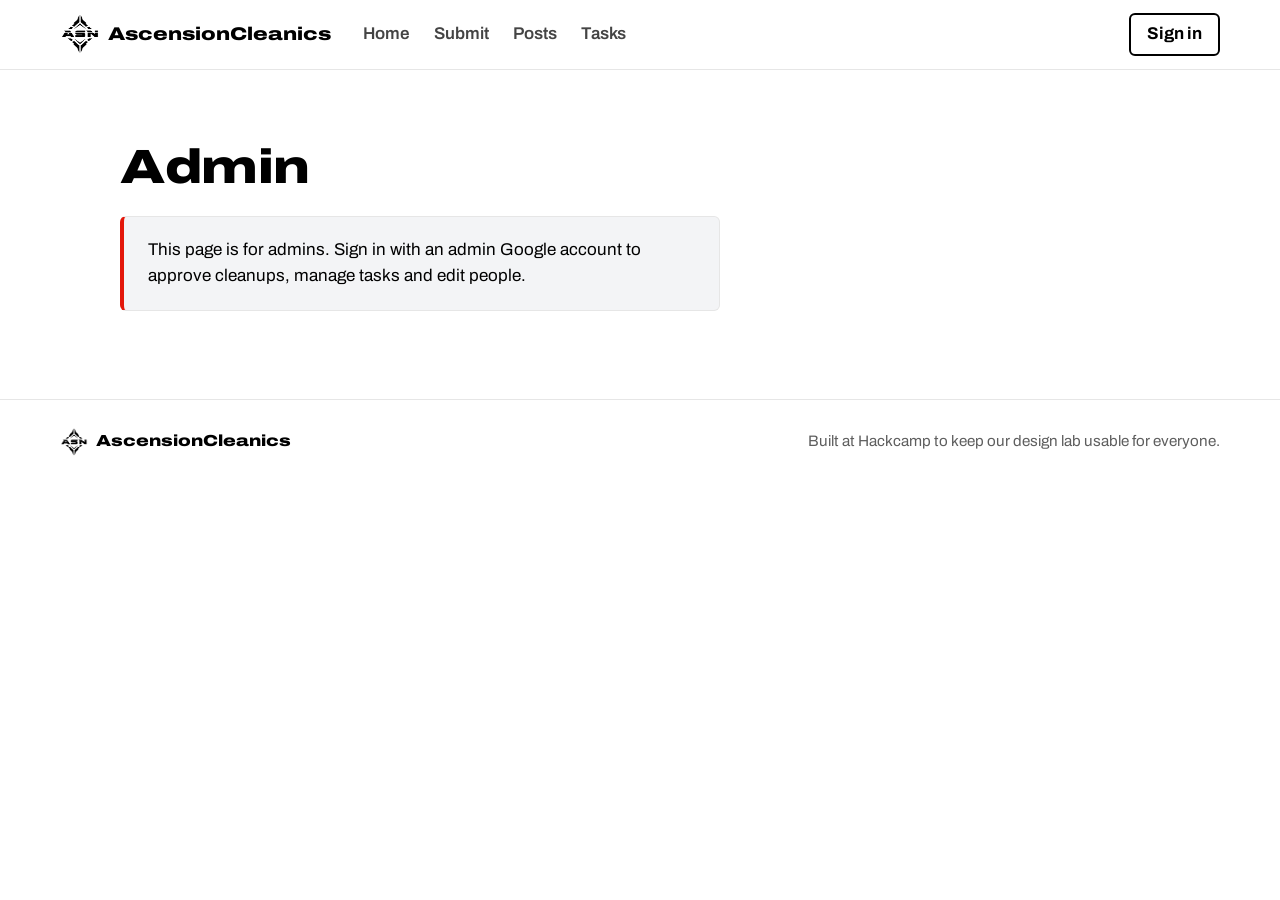
==== Front-end/admin.html @ b1ec7053 "Admin page added" ====
<!doctype html>
<html lang="en">
  <head>
    <meta charset="utf-8" />
    <meta name="viewport" content="width=device-width, initial-scale=1" />
    <title>Admin · AscensionCleanics</title>
    <meta
      name="description"
      content="Approve cleanups, delete tasks, and edit people's names and points."
    />
    <link rel="preconnect" href="https://fonts.googleapis.com" />
    <link rel="preconnect" href="https://fonts.gstatic.com" crossorigin />
    <link
      href="https://fonts.googleapis.com/css2?family=Archivo:wdth,wght@62..125,400..900&display=swap"
      rel="stylesheet"
    />
    <link rel="stylesheet" href="style.css" />
  </head>
  <!-- auth.js sets data-auth="in" and data-role="admin" (when /api/auth/user returns role: "admin").
       Non-admins only see the "admins only" message. To preview the page without the back end,
       change data-role="member" to data-role="admin" below (don't commit that). -->
  <body data-auth="out" data-role="member">
    <a class="skip-link" href="#main">Skip to content</a>

    <header class="site-header">
      <nav class="nav container" aria-label="Main">
        <a class="brand" href="homepage.html">
          <img
            class="brand-logo"
            src="assets/asnBlackLogo.png"
            alt=""
            width="40"
            height="40"
          />
          AscensionCleanics
        </a>
        <ul class="nav-links">
          <li><a href="homepage.html">Home</a></li>
          <li><a href="submit.html">Submit</a></li>
          <li><a href="posts.html">Posts</a></li>
          <li><a href="tasks.html">Tasks</a></li>
          <li id="admin-link" hidden><a href="admin.html" aria-current="page">Admin</a></li>
        </ul>
        <div class="nav-auth">
          <span id="user-name" class="user-name" hidden></span>
          <a id="auth-btn" class="btn btn-ghost" href="api/auth/login">Sign in</a>
        </div>
      </nav>
    </header>

    <main id="main" class="container admin-page">
      <h1 class="page-title">Admin</h1>

      <p class="admin-denied">
        This page is for admins. Sign in with an admin Google account to approve
        cleanups, manage tasks and edit people.
      </p>

      <div class="admin-only">
        <p class="lead">Approve cleanups, delete tasks, and fix people's names and points.</p>

        <!-- Jump links. Back end: put the real counts in .admin-count. -->
        <nav class="admin-tabs" aria-label="Admin sections">
          <a href="#approvals">Cleanups to approve <span class="admin-count">2</span></a>
          <a href="#manage-tasks">Tasks <span class="admin-count">4</span></a>
          <a href="#people">People <span class="admin-count">5</span></a>
        </nav>

        <!-- ============ 1. Approve cleanups ============ -->
        <section id="approvals" class="admin-section" aria-labelledby="approvals-title">
          <div class="section-head">
            <h2 id="approvals-title">Cleanups to approve</h2>
          </div>
          <!-- Sample data. Back end repeats one <article class="approval"> per submission with status "pending", oldest first.
               Approve: POST /api/admin/submissions/{id}/approve, field points (whole number 0-100, default 10).
                        Sets status to "approved" and adds the points to that person's total.
               Reject:  POST /api/admin/submissions/{id}/reject. Sets status to "rejected" (no points).
               Note: submissions don't have a status yet. They need a status column (pending / approved / rejected),
               new ones should start as pending, and the leaderboard and Posts page should only count approved ones.
               When there are none, show the .admin-empty paragraph instead. -->
          <div id="approval-list" class="approval-list">
            <article class="approval">
              <div class="ba-pair">
                <figure>
                  <div class="ba-placeholder" role="img" aria-label="Before cleaning by Dev (no photo yet)">No photo</div>
                  <figcaption>Before</figcaption>
                </figure>
                <figure>
                  <div class="ba-placeholder" role="img" aria-label="After cleaning by Dev (no photo yet)">No photo</div>
                  <figcaption>After</figcaption>
                </figure>
              </div>
              <div class="approval-body">
                <p class="sub-meta">
                  <strong>Dev</strong><time datetime="2026-11-07">Nov 7, 2026</time>
                </p>
                <p class="post-desc">Cleared the soldering bench, binned the offcuts and coiled the spare wire.</p>
                <div class="approval-actions">
                  <form class="approval-approve" action="/api/admin/submissions/12/approve" method="post">
                    <label class="approval-points">
                      <span>Points</span>
                      <input name="points" type="number" min="0" max="100" step="1" value="10" required />
                    </label>
                    <button class="btn btn-primary" type="submit">Approve</button>
                  </form>
                  <form action="/api/admin/submissions/12/reject" method="post">
                    <button class="btn btn-ghost" type="submit">Reject</button>
                  </form>
                </div>
              </div>
            </article>

            <article class="approval">
              <div class="ba-pair">
                <figure>
                  <div class="ba-placeholder" role="img" aria-label="Before cleaning by Chloe (no photo yet)">No photo</div>
                  <figcaption>Before</figcaption>
                </figure>
                <figure>
                  <div class="ba-placeholder" role="img" aria-label="After cleaning by Chloe (no photo yet)">No photo</div>
                  <figcaption>After</figcaption>
                </figure>
              </div>
              <div class="approval-body">
                <p class="sub-meta">
                  <strong>Chloe</strong><time datetime="2026-11-06">Nov 6, 2026</time>
                </p>
                <p class="post-desc">Wiped down the 3D printer beds and sorted the filament by colour.</p>
                <div class="approval-actions">
                  <form class="approval-approve" action="/api/admin/submissions/11/approve" method="post">
                    <label class="approval-points">
                      <span>Points</span>
                      <input name="points" type="number" min="0" max="100" step="1" value="10" required />
                    </label>
                    <button class="btn btn-primary" type="submit">Approve</button>
                  </form>
                  <form action="/api/admin/submissions/11/reject" method="post">
                    <button class="btn btn-ghost" type="submit">Reject</button>
                  </form>
                </div>
              </div>
            </article>
          </div>
          <p class="admin-empty" hidden>No cleanups waiting. New submissions will show up here.</p>
        </section>

        <!-- ============ 2. Tasks: delete (new tasks are assigned on tasks.html) ============ -->
        <section id="manage-tasks" class="admin-section" aria-labelledby="tasks-title">
          <div class="section-head">
            <h2 id="tasks-title">Tasks</h2>
          </div>

          <!-- Sample data. Back end repeats one <tr> per task, soonest due first, done tasks last.
               Delete: POST /api/tasks/{id}/delete. Removes the task for good.
               (If it was already approved, the points it gave stay on that person's total.)
               The status pill uses the same classes as tasks.html: (none) = To do, is-pending, is-done. -->
          <div class="admin-table-wrap">
            <table id="admin-tasks" class="admin-table">
              <thead>
                <tr>
                  <th scope="col">Place</th>
                  <th scope="col">Assigned to</th>
                  <th scope="col">Due</th>
                  <th scope="col" class="num">Points</th>
                  <th scope="col">Status</th>
                  <th scope="col"><span class="visually-hidden">Delete</span></th>
                </tr>
              </thead>
              <tbody>
                <tr>
                  <th scope="row" data-label="Place">Print station</th>
                  <td data-label="Assigned to">Chloe</td>
                  <td data-label="Due"><time class="is-due-soon" datetime="2026-11-08">Nov 8</time></td>
                  <td data-label="Points" class="num">15</td>
                  <td data-label="Status"><span class="task-status">To do</span></td>
                  <td class="row-action">
                    <form action="/api/tasks/1/delete" method="post" onsubmit="return confirm('Delete the Print station task? This can\'t be undone.')">
                      <button class="btn btn-danger" type="submit">Delete<span class="visually-hidden"> Print station task</span></button>
                    </form>
                  </td>
                </tr>
                <tr>
                  <th scope="row" data-label="Place">Laser cutter</th>
                  <td data-label="Assigned to">Dev</td>
                  <td data-label="Due"><time datetime="2026-11-10">Nov 10</time></td>
                  <td data-label="Points" class="num">20</td>
                  <td data-label="Status"><span class="task-status is-pending">Waiting for approval</span></td>
                  <td class="row-action">
                    <form action="/api/tasks/2/delete" method="post" onsubmit="return confirm('Delete the Laser cutter task? This can\'t be undone.')">
                      <button class="btn btn-danger" type="submit">Delete<span class="visually-hidden"> Laser cutter task</span></button>
                    </form>
                  </td>
                </tr>
                <tr>
                  <th scope="row" data-label="Place">Material shelf</th>
                  <td data-label="Assigned to">Ellis</td>
                  <td data-label="Due"><time datetime="2026-11-12">Nov 12</time></td>
                  <td data-label="Points" class="num">25</td>
                  <td data-label="Status"><span class="task-status">To do</span></td>
                  <td class="row-action">
                    <form action="/api/tasks/3/delete" method="post" onsubmit="return confirm('Delete the Material shelf task? This can\'t be undone.')">
                      <button class="btn btn-danger" type="submit">Delete<span class="visually-hidden"> Material shelf task</span></button>
                    </form>
                  </td>
                </tr>
                <tr class="is-done">
                  <th scope="row" data-label="Place">Kitchen sink</th>
                  <td data-label="Assigned to">Ben</td>
                  <td data-label="Due"><time datetime="2026-11-14">Nov 14</time></td>
                  <td data-label="Points" class="num">10</td>
                  <td data-label="Status"><span class="task-status is-done">Done</span></td>
                  <td class="row-action">
                    <form action="/api/tasks/4/delete" method="post" onsubmit="return confirm('Delete the Kitchen sink task? This can\'t be undone.')">
                      <button class="btn btn-danger" type="submit">Delete<span class="visually-hidden"> Kitchen sink task</span></button>
                    </form>
                  </td>
                </tr>
              </tbody>
            </table>
          </div>
        </section>

        <!-- ============ 3. People: edit name and points ============ -->
        <section id="people" class="admin-section" aria-labelledby="people-title">
          <div class="section-head">
            <h2 id="people-title">People</h2>
          </div>
          <!-- Sample data. Back end repeats one <tr> per person, highest points first.
               Each row's inputs belong to the <form id="person-{id}"> in its last cell (via the form="" attribute).
               Save: POST /api/admin/users/{id}, fields name (text) and points (whole number, 0 or more).
               Points here is the person's total, so saving sets it directly (it doesn't add to it).
               Note: there's no users table yet. People only exist as names on submissions, so this needs
               a users table keyed by Google "sub" (id, name, email, points). -->
          <div class="admin-table-wrap">
            <table id="admin-people" class="admin-table people-table">
              <thead>
                <tr>
                  <th scope="col">Name</th>
                  <th scope="col">Email</th>
                  <th scope="col" class="num">Points</th>
                  <th scope="col"><span class="visually-hidden">Save</span></th>
                </tr>
              </thead>
              <tbody>
                <tr>
                  <td data-label="Name">
                    <label class="visually-hidden" for="person-1-name">Name</label>
                    <input id="person-1-name" form="person-1" name="name" type="text" value="Ava" maxlength="60" required />
                  </td>
                  <td data-label="Email" class="person-email">ava@example.com</td>
                  <td data-label="Points" class="num">
                    <label class="visually-hidden" for="person-1-points">Points for Ava</label>
                    <input id="person-1-points" form="person-1" name="points" type="number" min="0" step="1" value="120" required />
                  </td>
                  <td class="row-action">
                    <form id="person-1" action="/api/admin/users/1" method="post">
                      <button class="btn btn-ghost" type="submit">Save<span class="visually-hidden"> Ava</span></button>
                    </form>
                  </td>
                </tr>
                <tr>
                  <td data-label="Name">
                    <label class="visually-hidden" for="person-2-name">Name</label>
                    <input id="person-2-name" form="person-2" name="name" type="text" value="Ben" maxlength="60" required />
                  </td>
                  <td data-label="Email" class="person-email">ben@example.com</td>
                  <td data-label="Points" class="num">
                    <label class="visually-hidden" for="person-2-points">Points for Ben</label>
                    <input id="person-2-points" form="person-2" name="points" type="number" min="0" step="1" value="95" required />
                  </td>
                  <td class="row-action">
                    <form id="person-2" action="/api/admin/users/2" method="post">
                      <button class="btn btn-ghost" type="submit">Save<span class="visually-hidden"> Ben</span></button>
                    </form>
                  </td>
                </tr>
                <tr>
                  <td data-label="Name">
                    <label class="visually-hidden" for="person-3-name">Name</label>
                    <input id="person-3-name" form="person-3" name="name" type="text" value="Chloe" maxlength="60" required />
                  </td>
                  <td data-label="Email" class="person-email">chloe@example.com</td>
                  <td data-label="Points" class="num">
                    <label class="visually-hidden" for="person-3-points">Points for Chloe</label>
                    <input id="person-3-points" form="person-3" name="points" type="number" min="0" step="1" value="80" required />
                  </td>
                  <td class="row-action">
                    <form id="person-3" action="/api/admin/users/3" method="post">
                      <button class="btn btn-ghost" type="submit">Save<span class="visually-hidden"> Chloe</span></button>
                    </form>
                  </td>
                </tr>
                <tr>
                  <td data-label="Name">
                    <label class="visually-hidden" for="person-4-name">Name</label>
                    <input id="person-4-name" form="person-4" name="name" type="text" value="Dev" maxlength="60" required />
                  </td>
                  <td data-label="Email" class="person-email">dev@example.com</td>
                  <td data-label="Points" class="num">
                    <label class="visually-hidden" for="person-4-points">Points for Dev</label>
                    <input id="person-4-points" form="person-4" name="points" type="number" min="0" step="1" value="55" required />
                  </td>
                  <td class="row-action">
                    <form id="person-4" action="/api/admin/users/4" method="post">
                      <button class="btn btn-ghost" type="submit">Save<span class="visually-hidden"> Dev</span></button>
                    </form>
                  </td>
                </tr>
                <tr>
                  <td data-label="Name">
                    <label class="visually-hidden" for="person-5-name">Name</label>
                    <input id="person-5-name" form="person-5" name="name" type="text" value="Ellis" maxlength="60" required />
                  </td>
                  <td data-label="Email" class="person-email">ellis@example.com</td>
                  <td data-label="Points" class="num">
                    <label class="visually-hidden" for="person-5-points">Points for Ellis</label>
                    <input id="person-5-points" form="person-5" name="points" type="number" min="0" step="1" value="40" required />
                  </td>
                  <td class="row-action">
                    <form id="person-5" action="/api/admin/users/5" method="post">
                      <button class="btn btn-ghost" type="submit">Save<span class="visually-hidden"> Ellis</span></button>
                    </form>
                  </td>
                </tr>
              </tbody>
            </table>
          </div>
        </section>
      </div>
    </main>

    <footer class="site-footer">
      <div class="container footer-inner">
        <span class="brand brand-small">
          <img
            class="brand-logo brand-logo-small"
            src="assets/asnBlackLogo.png"
            alt=""
            width="28"
            height="28"
          />
          AscensionCleanics
        </span>
        <p>Built at Hackcamp to keep our design lab usable for everyone.</p>
      </div>
    </footer>

    <script src="auth.js"></script>

    <!-- Back end: add your scripts here. Hooks used by this page:
       #approval-list, #admin-tasks, #admin-people, #auth-btn, #admin-link.
       Every route below must check on the server that the signed-in user is an admin
       (email in ADMIN_EMAILS). Hiding this page is not enough.
       Endpoints this page needs:
         POST /api/admin/submissions/{id}/approve   points
         POST /api/admin/submissions/{id}/reject
         POST /api/tasks/{id}/delete
         POST /api/admin/users/{id}                 name, points
       GET /api/auth/user already returns role: "admin" | "member". -->
  </body>
</html>
---- Front-end/style.css ----
/* ---------- Tokens (shared by every page) ---------- */
:root {
  --white: #ffffff;
  --black: #000000;
  --red: #e3170a;
  --red-deep: #a80f05;   /* top of the leader's bar */
  --grey: #5e5e5e;
  --line: #e6e6e6;
  --surface: #f3f4f6;    /* photo placeholders */
  --ease-out: cubic-bezier(.2, .8, .2, 1);

  --font: "Archivo", system-ui, -apple-system, "Segoe UI", sans-serif;
  --wide: 125;      /* font-stretch % for display type */
  --radius: 6px;
  --gutter: 1rem;
}

*, *::before, *::after { box-sizing: border-box; }

body {
  margin: 0;
  font-family: var(--font);
  font-size: 1.0625rem;
  line-height: 1.55;
  color: var(--black);
  background: var(--white);
}

img { max-width: 100%; display: block; }
a { color: var(--black); text-underline-offset: 3px; }
a:hover { color: var(--red); }

h1, h2, h3 {
  margin: 0 0 0.5em;
  font-stretch: 125%;
  font-weight: 850;
  line-height: 1.05;
  letter-spacing: -0.01em;
}
h1 { font-size: clamp(2.4rem, 7vw, 4.75rem); }
h2 { font-size: clamp(1.6rem, 3.5vw, 2.25rem); }
h3 { font-size: 1.15rem; font-weight: 750; line-height: 1.2; }
p { margin: 0 0 1rem; max-width: 62ch; }
.muted { color: var(--grey); }

:focus-visible { outline: 3px solid var(--red); outline-offset: 3px; }

.container { width: min(1160px, 100% - 2 * var(--gutter)); margin-inline: auto; }
.section { padding-block: clamp(3rem, 8vw, 5.5rem); }
.section + .section { padding-top: 0; } /* stacked sections share one gap, not two */
/* Home leaderboard: no rule above it, less space on top, and the bars sit
   right on the "Recent cleanups" divider below (that line is their baseline) */
.leaderboard-section { padding-top: clamp(1.5rem, 4vw, 2.5rem); padding-bottom: 0; }
.leaderboard-section .section-head { border-top: 0; padding-top: 0; margin-bottom: clamp(1.5rem, 4vw, 2.5rem); }
.leaderboard-section h2 {
  font-size: clamp(2.25rem, 6vw, 4.25rem);
  letter-spacing: -0.025em; line-height: 0.98; text-wrap: balance;
}
[hidden] { display: none !important; }

.skip-link {
  position: absolute; left: -999px; top: 0; z-index: 100;
  background: var(--black); color: var(--white); padding: 0.5rem 1rem;
}
.skip-link:focus { left: 0; }

/* ---------- Buttons ---------- */
.btn {
  display: inline-flex; align-items: center; justify-content: center;
  min-height: 48px;
  padding: 0.7rem 1.35rem;
  border: 2px solid var(--black);
  border-radius: var(--radius);
  font: inherit;
  font-weight: 700;
  text-decoration: none;
  cursor: pointer;
  transition: background-color 160ms ease, border-color 160ms ease, color 160ms ease, transform 160ms ease;
}
.btn:active { transform: translateY(1px); }
.btn-primary { background: var(--black); color: var(--white); }
.btn-primary:hover { background: var(--red); border-color: var(--red); color: var(--white); }
.btn-ghost { background: var(--white); color: var(--black); }
.btn-ghost:hover { border-color: var(--red); color: var(--red); }
.btn-invert { background: var(--white); color: var(--black); border-color: var(--white); }
.btn-invert:hover { background: var(--red); border-color: var(--red); color: var(--white); }

/* ---------- Header / nav ---------- */
.site-header {
  position: sticky; top: 0; z-index: 50;
  background: rgb(255 255 255 / 0.86);
  -webkit-backdrop-filter: saturate(180%) blur(12px);
  backdrop-filter: saturate(180%) blur(12px);
  border-bottom: 1px solid var(--line);
}
.nav {
  display: flex; flex-wrap: wrap; align-items: center;
  gap: 0.5rem 2rem; padding-block: 0.8rem;
}
.brand {
  display: inline-flex; align-items: center; gap: 0.5rem;
  font-stretch: 125%; font-weight: 850; font-size: 1.15rem;
  text-decoration: none; color: var(--black);
}
.brand-mark { width: 1.35em; height: 1.35em; fill: var(--red); flex: none; }
.nav-links {
  display: flex; flex-wrap: wrap; gap: 1.5rem;
  list-style: none; margin: 0; padding: 0; flex: 1;
}
.nav-links a {
  position: relative; display: inline-block; padding-block: 0.35rem;
  text-decoration: none; font-weight: 600; color: #444;
  transition: color 160ms ease;
}
.nav-links a:hover, .nav-links a[aria-current="page"] { color: var(--black); }
/* Red underline: always on the current page, slides in on hover elsewhere */
.nav-links a::after {
  content: ""; position: absolute; left: 0; right: 0; bottom: -2px; height: 3px;
  border-radius: 2px; background: var(--red);
  transform: scaleX(0); transform-origin: left;
  transition: transform 220ms var(--ease-out);
}
.nav-links a:hover::after, .nav-links a[aria-current="page"]::after { transform: scaleX(1); }
.nav-auth { display: flex; align-items: center; gap: 0.75rem; }
.nav-auth .btn { min-height: 40px; padding: 0.4rem 1rem; }
/* After Google sign-in: a label, not a link */
.btn.is-signed-in, .btn.is-signed-in:hover { cursor: default; border-color: var(--black); color: var(--black); }
.btn.is-signed-in::before {
  content: ""; flex: none; width: 0.5rem; height: 0.5rem; margin-right: 0.5rem;
  border-radius: 50%; background: var(--red);
}
.btn.is-signed-in .auth-name {
  margin-left: 0.5rem; padding-left: 0.5rem; border-left: 1px solid var(--line);
  font-weight: 750; max-width: 14ch;
  overflow: hidden; text-overflow: ellipsis; white-space: nowrap;
}
/* Phones: just the red dot and the name, so it fits beside the logo */
@media (max-width: 699px) {
  .btn.is-signed-in .auth-label { display: none; }
  .btn.is-signed-in .auth-name { margin-left: 0; padding-left: 0; border-left: 0; max-width: none; min-width: 0; }
  /* Let the button take whatever room is left beside the logo; long names get "…" */
  .nav-auth { flex: 1 1 0; min-width: 0; justify-content: flex-end; }
  .nav-auth .btn.is-signed-in { min-width: 0; max-width: 100%; padding-inline: 0.6rem; }
}
.user-name { font-weight: 700; }

/* Small screens: logo + sign-in on row one, links on row two */
@media (max-width: 699px) {
  .nav { justify-content: space-between; gap: 0.25rem 1rem; padding-block: 0.6rem 0; }
  .brand { font-size: 1rem; white-space: nowrap; }
  .brand-logo { width: 32px; height: 32px; }
  .nav-auth .btn { min-height: 36px; padding: 0.3rem 0.8rem; }
  .nav-links { order: 3; flex-basis: 100%; gap: 1.25rem; }
  .nav-links a { padding-block: 0.5rem; }
  .user-name { display: none; }
}

/* ---------- Intro ---------- */
.intro { padding-block: clamp(3rem, 9vw, 6rem) clamp(1rem, 3vw, 2rem); }
.intro h1 { max-width: 16ch; }
.lead { font-size: 1.2rem; color: var(--grey); max-width: 58ch; margin-bottom: 0; }

/* Staircase leaderboard: the signature element */
.stairs {
  list-style: none; margin: 0; padding: 0;
  display: flex; flex-direction: row-reverse; /* rank 1 sits highest, on the right */
  align-items: flex-end; gap: clamp(0.75rem, 4vw, 3.5rem);
  height: clamp(260px, 36vw, 380px);
  padding-inline: clamp(0rem, 2vw, 1.5rem);
  /* faint chart grid: one line every quarter of the height */
  background-image: linear-gradient(to bottom, #ededed 1px, transparent 1px);
  background-size: 100% 25%;
  animation: fade-in 600ms ease both;
}
.step {
  flex: 1; min-width: 0;
  display: flex; flex-direction: column; justify-content: flex-end; align-items: center;
  height: 100%;
}
.step-label {
  width: 100%; padding-bottom: 0.6rem; line-height: 1.2; text-align: center;
  animation: label-in 450ms var(--ease-out) both;
}
.step-name {
  display: block; font-weight: 750;
  overflow: hidden; text-overflow: ellipsis; white-space: nowrap;
}
.step-points { display: block; font-size: 0.85rem; color: var(--grey); font-variant-numeric: tabular-nums; }
.step-bar {
  height: var(--h, 20%);
  width: min(100%, 5.5rem); /* skinny bars */
  background: linear-gradient(to top, var(--white), var(--red)); /* white at the bottom, red at the top */
  color: var(--white);
  border-radius: 10px 10px 0 0;
  display: flex; align-items: flex-start; justify-content: center;
  padding-top: 0.6rem;
  font-stretch: 125%; font-weight: 850; font-size: 1.25rem;
  font-variant-numeric: tabular-nums;
  transform-origin: bottom;
  animation: rise 800ms var(--ease-out) both;
  animation-delay: calc(var(--i, 0) * 90ms);
}
/* The leader: deeper red at the top, a soft red glow, and a bolder label */
.step.is-leader .step-bar {
  background: linear-gradient(to top, var(--white), var(--red) 62%, var(--red-deep));
  box-shadow: 0 -12px 32px -12px rgb(227 23 10 / 0.55);
}
.step.is-leader .step-name { font-size: 1.15rem; }
.step.is-leader .step-points { color: var(--red); font-weight: 700; }
.stairs-status { align-self: center; color: var(--grey); width: 100%; }

/* One load sequence: bars rise from rank 5 up to rank 1, then each name appears
   just as its bar lands. (List order is rank 1 first, so child 5 goes first.) */
.step:nth-child(5) .step-label { animation-delay: 420ms; }
.step:nth-child(4) .step-label { animation-delay: 510ms; }
.step:nth-child(3) .step-label { animation-delay: 600ms; }
.step:nth-child(2) .step-label { animation-delay: 690ms; }
.step:nth-child(1) .step-label { animation-delay: 780ms; }

@keyframes rise { from { transform: scaleY(0); } to { transform: scaleY(1); } }
@keyframes label-in { from { opacity: 0; transform: translateY(8px); } to { opacity: 1; transform: none; } }
@keyframes fade-in { from { opacity: 0; } to { opacity: 1; } }
@media (prefers-reduced-motion: reduce) {
  .stairs, .step-bar, .step-label { animation: none; }
}

/* ---------- How it works ---------- */
.how { border-top: 2px solid var(--black); }
.steps {
  list-style: none; margin: 2rem 0 0; padding: 0;
  display: grid; gap: 2rem;
}
@media (min-width: 760px) { .steps { grid-template-columns: repeat(3, 1fr); gap: 0; } }
.steps li { padding-top: 1rem; border-top: 1px solid var(--line); }
@media (min-width: 760px) {
  .steps li { padding: 0 2rem 0 0; border-top: 0; }
  .steps li + li { padding-left: 2rem; border-left: 1px solid var(--line); }
}
.step-num {
  display: block; margin-bottom: 0.75rem;
  font-stretch: 125%; font-weight: 900; font-size: 3rem; line-height: 1;
}
.steps p { color: var(--grey); }

/* ---------- Recent cleanups ---------- */
.section-head {
  display: flex; flex-wrap: wrap; justify-content: space-between; align-items: baseline;
  gap: 0.5rem 1rem; margin-bottom: 1.5rem;
  padding-top: 1rem; border-top: 2px solid var(--black);
}
.section-head h2 { margin: 0; }
.section-head a { font-weight: 600; }

.submissions {
  display: grid; gap: 2.5rem 1.75rem;
  grid-template-columns: repeat(auto-fill, minmax(min(100%, 300px), 1fr));
}
.sub-card { margin: 0; }
.ba-pair {
  display: grid; grid-template-columns: 1fr 1fr; gap: 3px;
  border-radius: 12px; overflow: hidden; /* one rounded frame around both photos */
  isolation: isolate;
}
.ba-pair figure { margin: 0; position: relative; overflow: hidden; }
.ba-pair img, .ba-placeholder {
  width: 100%; aspect-ratio: 4 / 5; object-fit: cover;
  background: var(--surface);
}
.ba-placeholder { display: grid; place-items: center; color: #9a9ca3; font-size: 0.85rem; }
.ba-pair figcaption {
  position: absolute; left: 10px; bottom: 10px;
  background: rgb(0 0 0 / 0.78); color: var(--white);
  -webkit-backdrop-filter: blur(6px); backdrop-filter: blur(6px);
  font-size: 0.75rem; font-weight: 700; letter-spacing: 0.01em;
  padding: 0.2rem 0.6rem; border-radius: 999px;
}
.ba-pair figure:last-child figcaption { background: var(--red); }
.sub-meta {
  display: flex; justify-content: space-between; align-items: baseline; gap: 1rem;
  margin: 0.85rem 0 0; font-size: 0.95rem; color: var(--grey);
  font-variant-numeric: tabular-nums;
}
.sub-meta strong { color: var(--black); font-weight: 750; }

/* ---------- Closing call to action ---------- */
.cta {
  position: relative; overflow: hidden;
  background: var(--black); color: var(--white);
  padding-block: clamp(3.5rem, 9vw, 6rem);
}
/* Background staircase (the "Ascension" motif): five overlapping blocks
   anchored bottom-right, each narrower and taller than the last */
.cta::before {
  content: ""; position: absolute; right: 0; bottom: 0;
  width: min(48%, 560px); height: 100%;
  --s: rgb(255 255 255 / 0.05);
  background:
    linear-gradient(var(--s), var(--s)) right bottom / 100% 20% no-repeat,
    linear-gradient(var(--s), var(--s)) right bottom / 80% 40% no-repeat,
    linear-gradient(var(--s), var(--s)) right bottom / 60% 60% no-repeat,
    linear-gradient(var(--s), var(--s)) right bottom / 40% 80% no-repeat,
    linear-gradient(rgb(227 23 10 / 0.5), rgb(227 23 10 / 0.08)) right bottom / 20% 100% no-repeat;
  pointer-events: none;
}
.cta-inner { position: relative; display: grid; justify-items: start; gap: 0.25rem; }
.cta h2 { margin-bottom: 0.5rem; font-size: clamp(2rem, 4.5vw, 3.25rem); letter-spacing: -0.02em; }
.cta p { color: #bdbdbd; margin-bottom: 1.75rem; font-size: 1.1rem; }
.cta .btn-invert { background: var(--red); border-color: var(--red); color: var(--white); }
.cta .btn-invert:hover { background: var(--white); border-color: var(--white); color: var(--black); }
@media (max-width: 699px) { .cta::before { width: 70%; opacity: 0.6; } }

/* ---------- Footer ---------- */
.site-footer { padding-block: 1.75rem; color: var(--grey); font-size: 0.95rem; border-top: 1px solid var(--line); }
.footer-inner { display: flex; flex-wrap: wrap; justify-content: space-between; align-items: center; gap: 0.75rem 2rem; }
.footer-inner p { margin: 0; }
.brand-small { font-size: 1rem; }

/* ---------- Submit page ---------- */
.submit-page { max-width: 760px; padding-block: clamp(2.5rem, 7vw, 4.5rem); }
.page-title { font-size: clamp(2rem, 5vw, 3rem); }
.submit-page .lead { margin-bottom: 2.5rem; }

.submit-form { display: grid; gap: 1.75rem; }
.field { display: grid; gap: 0.4rem; }
.field-label { font-weight: 700; padding: 0; }
.field-hint { margin: 0; font-size: 0.9rem; color: var(--grey); }

.submit-form textarea,
.submit-form input[type="text"],
.submit-form input[type="date"] {
  width: 100%;
  font: inherit;
  color: var(--black);
  background: var(--white);
  border: 2px solid var(--black);
  border-radius: var(--radius);
  padding: 0.7rem 0.85rem;
}
.submit-form textarea { resize: vertical; min-height: 7rem; }
.submit-form textarea::placeholder,
.submit-form input[type="text"]::placeholder { color: #8a8a8a; }
.field-date input[type="date"] { max-width: 16rem; min-height: 48px; }
.field-name input[type="text"] { max-width: 24rem; min-height: 48px; }
.submit-form textarea:focus-visible,
.submit-form input[type="text"]:focus-visible,
.submit-form input[type="date"]:focus-visible { outline: 3px solid var(--red); outline-offset: 2px; }

/* Before / after upload tiles */
.photo-fields {
  border: 0; margin: 0; padding: 0; min-width: 0;
  display: grid; grid-template-columns: 1fr 1fr; gap: 0.75rem;
}
.photo-fields legend { margin-bottom: 0.5rem; }
.photo-drop {
  position: relative;
  display: flex; flex-direction: column; justify-content: space-between; gap: 1rem;
  aspect-ratio: 1 / 1;
  padding: 2.75rem 1rem 1rem;
  background: #f2f2f2;
  border: 2px dashed var(--black);
  border-radius: var(--radius);
  cursor: pointer;
}
.photo-drop:hover { border-color: var(--red); }
.photo-drop:focus-within { outline: 3px solid var(--red); outline-offset: 2px; }
.photo-tag {
  position: absolute; left: 0.75rem; top: 0.75rem;
  background: var(--black); color: var(--white);
  font-size: 0.8rem; font-weight: 700;
  padding: 0.15rem 0.5rem; border-radius: 3px;
}
.photo-tag-after { background: var(--red); }
.photo-prompt { display: grid; gap: 0.25rem; margin-top: auto; margin-bottom: auto; text-align: center; }
.photo-prompt span { font-size: 0.9rem; color: var(--grey); }
.photo-drop input[type="file"] { width: 100%; font: inherit; font-size: 0.85rem; color: var(--grey); }
.photo-drop input[type="file"]:focus-visible { outline: none; } /* tile shows focus instead */
.photo-drop input[type="file"]::file-selector-button {
  font: inherit; font-weight: 700;
  margin-right: 0.6rem; padding: 0.4rem 0.8rem;
  background: var(--white); color: var(--black);
  border: 2px solid var(--black); border-radius: var(--radius);
  cursor: pointer;
}

.submit-btn { justify-self: start; min-width: 12rem; }

@media (max-width: 480px) {
  .photo-fields { grid-template-columns: 1fr; }
  .photo-drop { aspect-ratio: 4 / 3; }
  .submit-btn { justify-self: stretch; }
}

/* Photo preview (shown once a file is chosen).
   The image fills the space above the file bar; the bar sits below it, not on top. */
.photo-preview {
  flex: 1 1 0; min-height: 0; height: 0; /* fill leftover space; never stretch the tile */
  width: 100%; object-fit: cover;
  border-radius: calc(var(--radius) - 2px) calc(var(--radius) - 2px) 0 0;
}
.photo-drop .photo-tag { z-index: 1; }
.photo-drop.has-image { border-style: solid; padding: 0; gap: 0; }
.photo-drop.has-image .photo-prompt { display: none; }
.photo-drop.has-image input[type="file"] {
  flex: none;
  background: var(--white); color: var(--black);
  padding: 0.6rem 0.75rem;
  border-top: 2px solid var(--black);
  border-radius: 0 0 calc(var(--radius) - 2px) calc(var(--radius) - 2px);
}

/* ---------- Posts page ---------- */
.posts-page { padding-block: clamp(2.5rem, 7vw, 4.5rem); }
.posts-page .lead { margin-bottom: 2.5rem; }
.post-grid {
  display: grid; gap: 2.5rem 1.5rem;
  grid-template-columns: 1fr;
}
@media (min-width: 600px) { .post-grid { grid-template-columns: repeat(2, 1fr); } }
@media (min-width: 960px) { .post-grid { grid-template-columns: repeat(3, 1fr); } }
.post { display: flex; flex-direction: column; }
.post-desc { margin: 0.75rem 0 0; font-size: 0.98rem; line-height: 1.45; }
.post .sub-meta { margin-top: 0.5rem; padding-top: 0.5rem; border-top: 1px solid var(--line); }

/* ---------- Sign-in state (set <body data-auth="in"> when signed in) ---------- */
body:not([data-auth="in"]) .auth-in-only { display: none !important; }
body[data-auth="in"] .auth-out-only { display: none !important; }

.visually-hidden {
  position: absolute !important; width: 1px; height: 1px;
  margin: -1px; padding: 0; overflow: hidden;
  clip: rect(0 0 0 0); white-space: nowrap; border: 0;
}

/* ---------- Likes + comments on posts ---------- */
.post-social { margin-top: 0.6rem; }

.like-btn {
  float: left;
  display: inline-flex; align-items: center; gap: 0.35rem;
  min-height: 36px; padding: 0.25rem 0.7rem 0.25rem 0.55rem;
  font: inherit; font-weight: 700; font-size: 0.95rem;
  color: var(--black); background: var(--white);
  border: 2px solid var(--black); border-radius: 999px;
  text-decoration: none; cursor: pointer;
}
.like-btn:hover { border-color: var(--red); color: var(--black); }
.like-icon { width: 1.1rem; height: 1.1rem; fill: none; stroke: currentColor; stroke-width: 2; }
.like-btn[aria-pressed="true"] { border-color: var(--red); }
.like-btn[aria-pressed="true"] .like-icon { fill: var(--red); stroke: var(--red); }
.like-count { font-variant-numeric: tabular-nums; }

.comments > summary {
  display: block; list-style: none;
  min-height: 36px; line-height: 36px; text-align: right;
  font-weight: 600; font-size: 0.95rem; cursor: pointer;
  text-decoration: underline; text-underline-offset: 3px;
}
.comments > summary::-webkit-details-marker { display: none; }
.comments > summary:hover { color: var(--red); }
.comments > summary::after { content: " +"; }
.comments[open] > summary::after { content: " \2212"; }

.comments-body {
  clear: both;
  margin-top: 0.75rem; padding-top: 0.75rem;
  border-top: 1px solid var(--line);
  display: grid; gap: 0.9rem;
}
.comment-list { list-style: none; margin: 0; padding: 0; display: grid; gap: 0.8rem; }
.comment-meta { display: flex; gap: 0.6rem; align-items: baseline; margin: 0; font-size: 0.9rem; }
.comment-meta time { color: var(--grey); }
.comment-text { margin: 0.15rem 0 0; font-size: 0.95rem; line-height: 1.45; }
.comment-empty { margin: 0; color: var(--grey); font-size: 0.95rem; }

.comment-form { display: grid; gap: 0.5rem; }
.comment-form textarea {
  width: 100%; font: inherit; font-size: 0.95rem;
  padding: 0.55rem 0.7rem; resize: vertical;
  border: 2px solid var(--black); border-radius: var(--radius);
}
.comment-form textarea:focus-visible { outline: 3px solid var(--red); outline-offset: 2px; }
.comment-form .btn { justify-self: start; min-height: 40px; padding: 0.4rem 1rem; }
.comment-signin { margin: 0; font-size: 0.95rem; }
.comment-signin a { font-weight: 700; }

/* ---------- Role (set <body data-role="admin"> for admins) ---------- */
body:not([data-role="admin"]) .admin-only { display: none !important; }

/* ---------- Tasks page ---------- */
.tasks-page { max-width: 960px; padding-block: clamp(2.5rem, 7vw, 4.5rem); }
.tasks-page .lead { margin-bottom: 2rem; }

/* Assign form (admins) */
.assign-task { margin-bottom: 2.5rem; }
.assign-task > summary { list-style: none; display: inline-flex; }
.assign-task > summary::-webkit-details-marker { display: none; }
.assign-task[open] > summary { background: var(--white); color: var(--black); }
.task-form {
  margin-top: 1rem; padding: 1.25rem;
  border: 2px solid var(--black); border-radius: var(--radius);
}
.task-form-row { display: grid; gap: 1rem; }
@media (min-width: 700px) { .task-form-row { grid-template-columns: 1fr 1fr auto 6.5rem; } }
.task-form input[type="text"],
.task-form input[type="number"] {
  width: 100%; min-height: 48px; font: inherit; color: var(--black);
  padding: 0.6rem 0.85rem;
  border: 2px solid var(--black); border-radius: var(--radius);
}
.task-form input[type="text"]:focus-visible,
.task-form input[type="number"]:focus-visible { outline: 3px solid var(--red); outline-offset: 2px; }
.task-form input[type="file"] { font: inherit; font-size: 0.95rem; }
.task-form input[type="file"]::file-selector-button {
  font: inherit; font-weight: 700; margin-right: 0.6rem; padding: 0.4rem 0.8rem;
  background: var(--white); border: 2px solid var(--black); border-radius: var(--radius); cursor: pointer;
}
.field-optional { font-weight: 400; color: var(--grey); }

/* Task list: one task per row */
.task-list { list-style: none; margin: 0; padding: 0; border-top: 2px solid var(--black); }
.task-list > li { border-bottom: 1px solid var(--line); }
.task {
  display: grid; gap: 1rem 1.5rem;
  padding-block: 1.5rem;
}
@media (min-width: 640px) {
  .task:has(.task-photo) { grid-template-columns: 180px 1fr; }
}
.task-photo .ba-placeholder,
.task-photo img {
  width: 100%; aspect-ratio: 4 / 3; object-fit: cover;
  border-radius: var(--radius);
}
.task-head {
  display: flex; flex-wrap: wrap; justify-content: space-between; align-items: baseline;
  gap: 0.25rem 1rem;
}
.task-place { margin: 0; font-size: clamp(1.3rem, 2.6vw, 1.6rem); }
.task-due { margin: 0; font-weight: 700; white-space: nowrap; }
.task-due.is-due-soon { color: var(--red); }

.task-meta {
  display: flex; flex-wrap: wrap; gap: 0.25rem 2rem;
  margin: 0.5rem 0 0;
}
.task-meta div { display: flex; gap: 0.4rem; }
.task-meta dt { color: var(--grey); }
.task-meta dd { margin: 0; font-weight: 700; }

.task-desc { margin-top: 0.75rem; }
.task-desc > summary {
  display: inline-block; list-style: none; cursor: pointer;
  font-weight: 600; text-decoration: underline; text-underline-offset: 3px;
  min-height: 32px; line-height: 32px;
}
.task-desc > summary::-webkit-details-marker { display: none; }
.task-desc > summary:hover { color: var(--red); }
.task-desc > summary::after { content: " +"; }
.task-desc[open] > summary::after { content: " \2212"; }
.task-desc p { margin: 0.5rem 0 0; color: var(--black); max-width: 65ch; }
@media (max-width: 639px) {
  .task-photo .ba-placeholder, .task-photo img { aspect-ratio: 16 / 9; }
}

/* Task points */
.task-title { display: flex; flex-wrap: wrap; align-items: center; gap: 0.4rem 0.75rem; }
.task-points {
  display: inline-block;
  padding: 0.15rem 0.6rem;
  background: var(--black); color: var(--white);
  border-radius: 999px;
  font-weight: 800; font-size: 0.9rem; font-variant-numeric: tabular-nums;
  white-space: nowrap;
}

/* Task status + actions */
.task-actions {
  display: flex; flex-wrap: wrap; align-items: center; gap: 0.6rem 0.75rem;
  margin-top: 1rem;
}
.task-actions form { margin: 0; }
.task-actions .btn { min-height: 40px; padding: 0.4rem 1rem; }
.task-status {
  display: inline-flex; align-items: center; gap: 0.4rem;
  font-weight: 700; font-size: 0.95rem;
}
.task-status::before {
  content: ""; width: 0.6rem; height: 0.6rem; border-radius: 50%;
  border: 2px solid var(--black);
}
.task-status.is-pending::before { border-color: var(--red); background: var(--red); }
.task-status.is-done::before { background: var(--black); }

/* Finished tasks recede */
.task.is-done .task-place { text-decoration: line-through; text-decoration-thickness: 2px; }
.task.is-done .task-points { background: var(--white); color: var(--black); box-shadow: inset 0 0 0 2px var(--black); }
.task.is-done .task-due,
.task.is-done .task-meta dd { color: var(--grey); }

/* ---------- Admin page ---------- */
.admin-page { max-width: 1040px; padding-block: clamp(2.5rem, 7vw, 4.5rem); }
.admin-page .lead { margin-bottom: 1.75rem; }
body[data-role="admin"] .admin-denied { display: none; }
.admin-denied {
  padding: 1.25rem 1.5rem; border: 1px solid var(--line); border-left: 4px solid var(--red);
  border-radius: var(--radius); background: var(--surface); max-width: 60ch;
}

/* Jump links to each section */
.admin-tabs {
  display: flex; flex-wrap: wrap; gap: 0.5rem;
  margin-bottom: clamp(2rem, 5vw, 3rem);
}
.admin-tabs a {
  display: inline-flex; align-items: center; gap: 0.5rem;
  min-height: 40px; padding: 0.35rem 0.5rem 0.35rem 0.9rem;
  border: 1px solid var(--line); border-radius: 999px;
  text-decoration: none; font-weight: 600; font-size: 0.95rem;
  transition: border-color 160ms ease, color 160ms ease;
}
.admin-tabs a:hover { border-color: var(--black); color: var(--black); }
.admin-count {
  min-width: 1.75rem; padding: 0.05rem 0.5rem; border-radius: 999px;
  background: var(--surface); text-align: center; font-size: 0.85rem; font-variant-numeric: tabular-nums;
}
.admin-tabs a:first-child .admin-count { background: var(--red); color: var(--white); } /* things waiting on you */

.admin-section { margin-bottom: clamp(3rem, 7vw, 4.5rem); scroll-margin-top: 90px; }
.admin-empty { color: var(--grey); }

/* Cleanups to approve */
.approval-list { display: grid; gap: 1.75rem; }
@media (min-width: 760px) { .approval-list { grid-template-columns: 1fr 1fr; } }
.approval {
  display: grid; gap: 1rem;
  padding: 0.75rem; border: 1px solid var(--line); border-radius: 16px;
}
.approval .ba-pair img, .approval .ba-placeholder { aspect-ratio: 4 / 3; }
.approval-body { padding: 0 0.25rem 0.25rem; }
.approval .sub-meta { margin-top: 0; }
.approval-actions {
  display: flex; flex-wrap: wrap; align-items: end; justify-content: space-between; gap: 0.75rem;
  margin-top: 1.25rem; padding-top: 1rem; border-top: 1px solid var(--line);
}
.approval-approve { display: flex; align-items: end; gap: 0.6rem; }
.approval-points { display: grid; gap: 0.2rem; font-size: 0.85rem; font-weight: 700; }
.approval-actions .btn { min-height: 44px; padding: 0.4rem 1.1rem; }

/* Inputs on the admin page (approve points, people table) */
.admin-page input[type="number"],
.admin-page .people-table input[type="text"] {
  font: inherit; color: var(--black); background: var(--white);
  min-height: 44px; padding: 0.4rem 0.6rem;
  border: 1px solid #c9c9c9; border-radius: var(--radius);
  transition: border-color 160ms ease;
}
.admin-page input[type="number"] { width: 5.5rem; font-variant-numeric: tabular-nums; }
.admin-page .people-table input[type="text"] { width: 100%; min-width: 8rem; }
.admin-page input:hover { border-color: var(--black); }
.admin-page input:focus-visible { outline: 3px solid var(--red); outline-offset: 1px; border-color: var(--black); }
.admin-page .task-form input[type="number"] { width: 100%; }

/* Tables (tasks, people) */
.admin-page .assign-task { margin-bottom: 1.5rem; }
.admin-table-wrap { border: 1px solid var(--line); border-radius: 12px; overflow: hidden; }
.admin-table { width: 100%; border-collapse: collapse; font-size: 0.98rem; }
.admin-table th, .admin-table td { padding: 0.7rem 1rem; text-align: left; vertical-align: middle; }
.admin-table thead th {
  background: var(--surface); font-size: 0.85rem; font-weight: 700; color: var(--grey);
  border-bottom: 1px solid var(--line);
}
.admin-table tbody tr + tr { border-top: 1px solid var(--line); }
.admin-table tbody th { font-weight: 750; }
.admin-table .num { text-align: right; font-variant-numeric: tabular-nums; }
.admin-table .row-action { width: 1%; white-space: nowrap; text-align: right; }
.admin-table .row-action .btn { min-height: 40px; padding: 0.35rem 1rem; }
.admin-table time.is-due-soon { color: var(--red); font-weight: 700; }
.admin-table tr.is-done th { text-decoration: line-through; color: var(--grey); }
.admin-table tr.is-done td { color: var(--grey); }
.person-email { color: var(--grey); font-size: 0.92rem; }

/* Destructive button: quiet until you point at it */
.btn-danger { background: var(--white); color: var(--red); border-color: #f1b5b0; }
.btn-danger:hover { background: var(--red); border-color: var(--red); color: var(--white); }

/* Phones: each table row becomes a small card with labels */
@media (max-width: 699px) {
  .admin-table-wrap { border: 0; border-radius: 0; overflow: visible; }
  .admin-table thead { position: absolute; width: 1px; height: 1px; overflow: hidden; clip: rect(0 0 0 0); }
  .admin-table, .admin-table tbody, .admin-table tr, .admin-table th, .admin-table td { display: block; }
  .admin-table tbody tr {
    display: grid; grid-template-columns: 1fr 1fr; gap: 0.6rem 1rem;
    padding: 1rem; border: 1px solid var(--line); border-radius: 12px;
  }
  .admin-table tbody tr + tr { border-top: 1px solid var(--line); margin-top: 0.75rem; }
  .admin-table th, .admin-table td { padding: 0; }
  .admin-table [data-label]::before {
    content: attr(data-label); display: block;
    font-size: 0.8rem; font-weight: 600; color: var(--grey); text-decoration: none;
  }
  .admin-table .num { text-align: left; }
  .admin-table tbody th[data-label], .admin-table .row-action { grid-column: 1 / -1; }
  .admin-table .row-action { width: auto; text-align: left; }
  .admin-table .row-action .btn { width: 100%; }
  .people-table td[data-label="Name"], .people-table .person-email { grid-column: 1 / -1; }
}
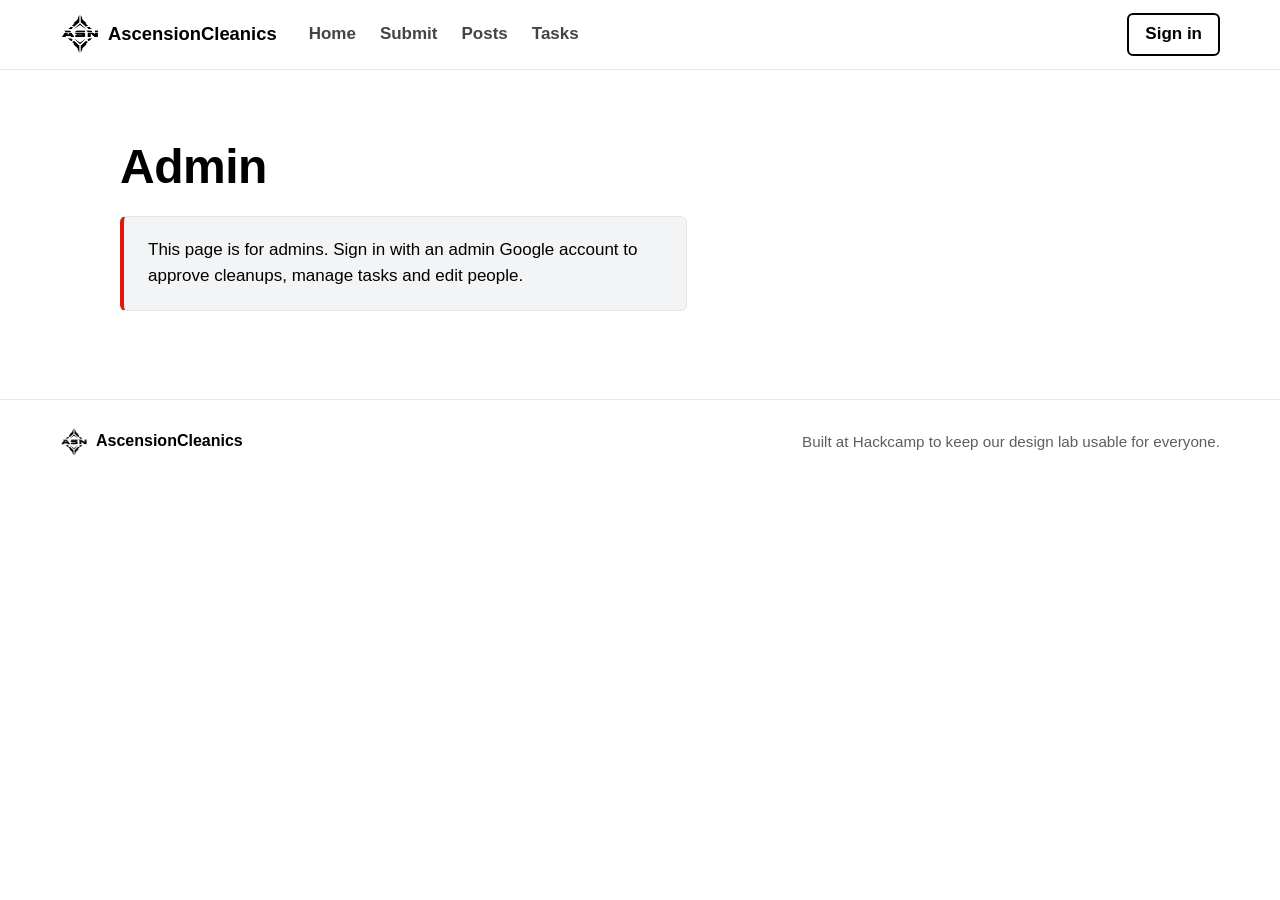
==== commit bc3fbb7a: "added backend functionalites to admin page" ====
--- a/Front-end/admin.html
+++ b/Front-end/admin.html
@@ -357,5 +357,171 @@
          POST /api/tasks/{id}/delete
          POST /api/admin/users/{id}                 name, points
        GET /api/auth/user already returns role: "admin" | "member". -->
+
+       <script src="auth.js"></script>
+    <script>
+      function escapeHtml(str) {
+        const div = document.createElement("div");
+        div.textContent = str || "";
+        return div.innerHTML;
+      }
+
+      function formatFullDate(dateStr) {
+        const d = new Date(dateStr + "T00:00:00");
+        if (isNaN(d)) return escapeHtml(dateStr);
+        return d.toLocaleDateString("en-US", { month: "short", day: "numeric", year: "numeric" });
+      }
+
+      function formatShortDate(dateStr) {
+        const d = new Date(dateStr + "T00:00:00");
+        if (isNaN(d)) return escapeHtml(dateStr);
+        return d.toLocaleDateString("en-US", { month: "short", day: "numeric" });
+      }
+
+      function isDueSoon(dateStr, status) {
+        if (status === 2) return false;
+        const due = new Date(dateStr + "T23:59:59");
+        const now = new Date();
+        return (due - now) / (1000 * 60 * 60 * 24) <= 2;
+      }
+
+      async function loadAdminDashboard() {
+        try {
+          // Backend checks admin session and returns 403 if not an admin
+          const res = await fetch("/api/admin/overview", { credentials: "include" });
+          if (!res.ok) return;
+          const { pending_submissions, tasks, people } = await res.json();
+
+          // Update tab counts
+          const countSpans = document.querySelectorAll(".admin-tabs .admin-count");
+          if (countSpans.length >= 3) {
+            countSpans[0].textContent = pending_submissions.length;
+            countSpans[1].textContent = tasks.length;
+            countSpans[2].textContent = people.length;
+          }
+
+          // 1. Render Pending Cleanups
+          const approvalList = document.getElementById("approval-list");
+          const emptyMsg = document.querySelector("#approvals .admin-empty");
+          if (pending_submissions.length === 0) {
+            approvalList.innerHTML = "";
+            if (emptyMsg) emptyMsg.hidden = false;
+          } else {
+            if (emptyMsg) emptyMsg.hidden = true;
+            approvalList.innerHTML = pending_submissions.map((sub) => `
+              <article class="approval" data-sub-id="${sub.id}">
+                <div class="ba-pair">
+                  <figure>
+                    <img src="${escapeHtml(sub.before_image_url)}" alt="Before cleaning by ${escapeHtml(sub.user_name)}" />
+                    <figcaption>Before</figcaption>
+                  </figure>
+                  <figure>
+                    <img src="${escapeHtml(sub.after_image_url)}" alt="After cleaning by ${escapeHtml(sub.user_name)}" />
+                    <figcaption>After</figcaption>
+                  </figure>
+                </div>
+                <div class="approval-body">
+                  <p class="sub-meta">
+                    <strong>${escapeHtml(sub.user_name)}</strong>
+                    <time datetime="${escapeHtml(sub.cleaned_on)}">${formatFullDate(sub.cleaned_on)}</time>
+                  </p>
+                  <p class="post-desc">${escapeHtml(sub.description)}</p>
+                  <div class="approval-actions">
+                    <form class="approval-approve" data-admin-action="approve-sub" action="/api/admin/submissions/${sub.id}/approve" method="post">
+                      <label class="approval-points">
+                        <span>Points</span>
+                        <input name="points" type="number" min="0" max="100" step="1" value="${sub.points ?? 10}" required />
+                      </label>
+                      <button class="btn btn-primary" type="submit">Approve</button>
+                    </form>
+                    <form data-admin-action="reject-sub" action="/api/admin/submissions/${sub.id}/reject" method="post">
+                      <button class="btn btn-ghost" type="submit">Reject</button>
+                    </form>
+                  </div>
+                </div>
+              </article>
+            `).join("");
+          }
+
+          // 2. Render Tasks Table
+          const tasksTbody = document.querySelector("#admin-tasks tbody");
+          tasksTbody.innerHTML = tasks.map((t) => {
+            const isDone = t.status === 2;
+            const dueSoon = isDueSoon(t.due_on, t.status) ? "is-due-soon" : "";
+            let statusPill = `<span class="task-status">To do</span>`;
+            if (t.status === 1) statusPill = `<span class="task-status is-pending">Waiting for approval</span>`;
+            if (t.status === 2) statusPill = `<span class="task-status is-done">Done</span>`;
+
+            return `
+              <tr class="${isDone ? "is-done" : ""}">
+                <th scope="row" data-label="Place">${escapeHtml(t.task_name)}</th>
+                <td data-label="Assigned to">${escapeHtml(t.assigned_to)}</td>
+                <td data-label="Due"><time class="${dueSoon}" datetime="${escapeHtml(t.due_on)}">${formatShortDate(t.due_on)}</time></td>
+                <td data-label="Points" class="num">${t.pts_worth}</td>
+                <td data-label="Status">${statusPill}</td>
+                <td class="row-action">
+                  <form data-admin-action="delete-task" data-task-name="${escapeHtml(t.task_name)}" action="/api/tasks/${t.id}/delete" method="post">
+                    <button class="btn btn-danger" type="submit">Delete<span class="visually-hidden"> ${escapeHtml(t.task_name)} task</span></button>
+                  </form>
+                </td>
+              </tr>
+            `;
+          }).join("");
+
+          // 3. Render People Table
+          const peopleTbody = document.querySelector("#admin-people tbody");
+          peopleTbody.innerHTML = people.map((p) => `
+            <tr>
+              <td data-label="Name">
+                <label class="visually-hidden" for="person-${p.id}-name">Name</label>
+                <input id="person-${p.id}-name" form="person-${p.id}" name="name" type="text" value="${escapeHtml(p.name)}" maxlength="60" required />
+              </td>
+              <td data-label="Email" class="person-email">${escapeHtml(p.email || "")}</td>
+              <td data-label="Points" class="num">
+                <label class="visually-hidden" for="person-${p.id}-points">Points for ${escapeHtml(p.name)}</label>
+                <input id="person-${p.id}-points" form="person-${p.id}" name="points" type="number" min="0" step="1" value="${p.points}" required />
+              </td>
+              <td class="row-action">
+                <form id="person-${p.id}" data-admin-action="save-user" action="/api/admin/users/${p.id}" method="post">
+                  <button class="btn btn-ghost" type="submit">Save<span class="visually-hidden"> ${escapeHtml(p.name)}</span></button>
+                </form>
+              </td>
+            </tr>
+          `).join("");
+        } catch (err) {
+          console.error("Failed to load admin overview:", err);
+        }
+      }
+
+      // Intercept Approve, Reject, Delete Task, and Save Person form submissions
+      document.addEventListener("submit", async (e) => {
+        const form = e.target.closest("form[data-admin-action]");
+        if (!form) return;
+        e.preventDefault();
+
+        const actionType = form.dataset.adminAction;
+        if (actionType === "delete-task") {
+          const name = form.dataset.taskName || "this";
+          if (!confirm(`Delete the ${name} task? This can't be undone.`)) return;
+        }
+
+        const formData = new FormData(form);
+        const res = await fetch(form.action, {
+          method: "POST",
+          body: formData,
+          credentials: "include",
+          headers: { Accept: "application/json" },
+        });
+
+        if (res.ok) {
+          await loadAdminDashboard();
+        } else {
+          const err = await res.json().catch(() => ({}));
+          alert(err.message || err.error || "Action failed.");
+        }
+      });
+
+      loadAdminDashboard();
+    </script>
   </body>
 </html>
--- a/Front-end/style.css
+++ b/Front-end/style.css
@@ -9,7 +9,7 @@
   --surface: #f3f4f6;    /* photo placeholders */
   --ease-out: cubic-bezier(.2, .8, .2, 1);
 
-  --font: "Archivo", system-ui, -apple-system, "Segoe UI", sans-serif;
+  --font: "Arial", system-ui, -apple-system, "Segoe UI", sans-serif;
   --wide: 125;      /* font-stretch % for display type */
   --radius: 6px;
   --gutter: 1rem;
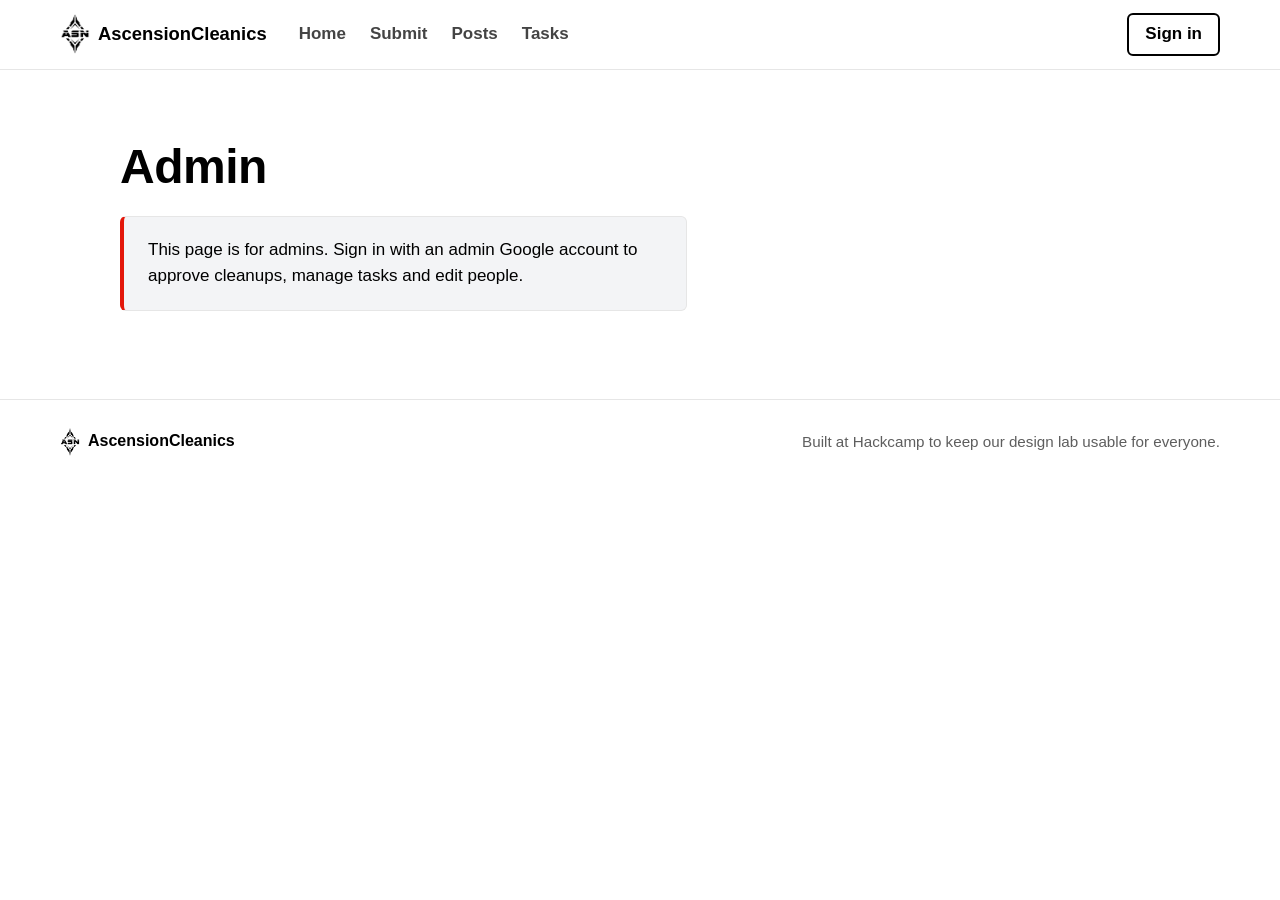
==== commit 806a3c8d: "Made the images look prettier" ====
--- a/Front-end/admin.html
+++ b/Front-end/admin.html
@@ -4,6 +4,7 @@
     <meta charset="utf-8" />
     <meta name="viewport" content="width=device-width, initial-scale=1" />
     <title>Admin · AscensionCleanics</title>
+    <link rel="icon" type="image/png" href="assets/asnWhiteLogo.png" />
     <meta
       name="description"
       content="Approve cleanups, delete tasks, and edit people's names and points."
@@ -29,7 +30,7 @@
             class="brand-logo"
             src="assets/asnBlackLogo.png"
             alt=""
-            width="40"
+            width="30"
             height="40"
           />
           AscensionCleanics
@@ -39,11 +40,15 @@
           <li><a href="submit.html">Submit</a></li>
           <li><a href="posts.html">Posts</a></li>
           <li><a href="tasks.html">Tasks</a></li>
-          <li id="admin-link" hidden><a href="admin.html" aria-current="page">Admin</a></li>
+          <li id="admin-link" hidden>
+            <a href="admin.html" aria-current="page">Admin</a>
+          </li>
         </ul>
         <div class="nav-auth">
           <span id="user-name" class="user-name" hidden></span>
-          <a id="auth-btn" class="btn btn-ghost" href="api/auth/login">Sign in</a>
+          <a id="auth-btn" class="btn btn-ghost" href="api/auth/login"
+            >Sign in</a
+          >
         </div>
       </nav>
     </header>
@@ -57,100 +62,52 @@
       </p>
 
       <div class="admin-only">
-        <p class="lead">Approve cleanups, delete tasks, and fix people's names and points.</p>
+        <p class="lead">
+          Approve cleanups, delete tasks, and fix people's names and points.
+        </p>
 
         <!-- Jump links. Back end: put the real counts in .admin-count. -->
         <nav class="admin-tabs" aria-label="Admin sections">
-          <a href="#approvals">Cleanups to approve <span class="admin-count">2</span></a>
-          <a href="#manage-tasks">Tasks <span class="admin-count">4</span></a>
-          <a href="#people">People <span class="admin-count">5</span></a>
+          <a href="#approvals"
+            >Cleanups to approve <span class="admin-count">0</span></a
+          >
+          <a href="#manage-tasks">Tasks <span class="admin-count">0</span></a>
+          <a href="#people">People <span class="admin-count">0</span></a>
         </nav>
 
         <!-- ============ 1. Approve cleanups ============ -->
-        <section id="approvals" class="admin-section" aria-labelledby="approvals-title">
+        <section
+          id="approvals"
+          class="admin-section"
+          aria-labelledby="approvals-title"
+        >
           <div class="section-head">
             <h2 id="approvals-title">Cleanups to approve</h2>
           </div>
-          <!-- Sample data. Back end repeats one <article class="approval"> per submission with status "pending", oldest first.
+          <!-- Filled by the page script: one <article class="approval"> per submission with status "pending", oldest first.
                Approve: POST /api/admin/submissions/{id}/approve, field points (whole number 0-100, default 10).
                         Sets status to "approved" and adds the points to that person's total.
                Reject:  POST /api/admin/submissions/{id}/reject. Sets status to "rejected" (no points).
                Note: submissions don't have a status yet. They need a status column (pending / approved / rejected),
                new ones should start as pending, and the leaderboard and Posts page should only count approved ones.
                When there are none, show the .admin-empty paragraph instead. -->
-          <div id="approval-list" class="approval-list">
-            <article class="approval">
-              <div class="ba-pair">
-                <figure>
-                  <div class="ba-placeholder" role="img" aria-label="Before cleaning by Dev (no photo yet)">No photo</div>
-                  <figcaption>Before</figcaption>
-                </figure>
-                <figure>
-                  <div class="ba-placeholder" role="img" aria-label="After cleaning by Dev (no photo yet)">No photo</div>
-                  <figcaption>After</figcaption>
-                </figure>
-              </div>
-              <div class="approval-body">
-                <p class="sub-meta">
-                  <strong>Dev</strong><time datetime="2026-11-07">Nov 7, 2026</time>
-                </p>
-                <p class="post-desc">Cleared the soldering bench, binned the offcuts and coiled the spare wire.</p>
-                <div class="approval-actions">
-                  <form class="approval-approve" action="/api/admin/submissions/12/approve" method="post">
-                    <label class="approval-points">
-                      <span>Points</span>
-                      <input name="points" type="number" min="0" max="100" step="1" value="10" required />
-                    </label>
-                    <button class="btn btn-primary" type="submit">Approve</button>
-                  </form>
-                  <form action="/api/admin/submissions/12/reject" method="post">
-                    <button class="btn btn-ghost" type="submit">Reject</button>
-                  </form>
-                </div>
-              </div>
-            </article>
-
-            <article class="approval">
-              <div class="ba-pair">
-                <figure>
-                  <div class="ba-placeholder" role="img" aria-label="Before cleaning by Chloe (no photo yet)">No photo</div>
-                  <figcaption>Before</figcaption>
-                </figure>
-                <figure>
-                  <div class="ba-placeholder" role="img" aria-label="After cleaning by Chloe (no photo yet)">No photo</div>
-                  <figcaption>After</figcaption>
-                </figure>
-              </div>
-              <div class="approval-body">
-                <p class="sub-meta">
-                  <strong>Chloe</strong><time datetime="2026-11-06">Nov 6, 2026</time>
-                </p>
-                <p class="post-desc">Wiped down the 3D printer beds and sorted the filament by colour.</p>
-                <div class="approval-actions">
-                  <form class="approval-approve" action="/api/admin/submissions/11/approve" method="post">
-                    <label class="approval-points">
-                      <span>Points</span>
-                      <input name="points" type="number" min="0" max="100" step="1" value="10" required />
-                    </label>
-                    <button class="btn btn-primary" type="submit">Approve</button>
-                  </form>
-                  <form action="/api/admin/submissions/11/reject" method="post">
-                    <button class="btn btn-ghost" type="submit">Reject</button>
-                  </form>
-                </div>
-              </div>
-            </article>
-          </div>
-          <p class="admin-empty" hidden>No cleanups waiting. New submissions will show up here.</p>
+          <div id="approval-list" class="approval-list"></div>
+          <p class="admin-empty">
+            No cleanups waiting. New submissions will show up here.
+          </p>
         </section>
 
         <!-- ============ 2. Tasks: delete (new tasks are assigned on tasks.html) ============ -->
-        <section id="manage-tasks" class="admin-section" aria-labelledby="tasks-title">
+        <section
+          id="manage-tasks"
+          class="admin-section"
+          aria-labelledby="tasks-title"
+        >
           <div class="section-head">
             <h2 id="tasks-title">Tasks</h2>
           </div>
 
-          <!-- Sample data. Back end repeats one <tr> per task, soonest due first, done tasks last.
+          <!-- Filled by the page script: one <tr> per task, soonest due first, done tasks last.
                Delete: POST /api/tasks/{id}/delete. Removes the task for good.
                (If it was already approved, the points it gave stay on that person's total.)
                The status pill uses the same classes as tasks.html: (none) = To do, is-pending, is-done. -->
@@ -163,57 +120,14 @@
                   <th scope="col">Due</th>
                   <th scope="col" class="num">Points</th>
                   <th scope="col">Status</th>
-                  <th scope="col"><span class="visually-hidden">Delete</span></th>
+                  <th scope="col">
+                    <span class="visually-hidden">Delete</span>
+                  </th>
                 </tr>
               </thead>
               <tbody>
-                <tr>
-                  <th scope="row" data-label="Place">Print station</th>
-                  <td data-label="Assigned to">Chloe</td>
-                  <td data-label="Due"><time class="is-due-soon" datetime="2026-11-08">Nov 8</time></td>
-                  <td data-label="Points" class="num">15</td>
-                  <td data-label="Status"><span class="task-status">To do</span></td>
-                  <td class="row-action">
-                    <form action="/api/tasks/1/delete" method="post" onsubmit="return confirm('Delete the Print station task? This can\'t be undone.')">
-                      <button class="btn btn-danger" type="submit">Delete<span class="visually-hidden"> Print station task</span></button>
-                    </form>
-                  </td>
-                </tr>
-                <tr>
-                  <th scope="row" data-label="Place">Laser cutter</th>
-                  <td data-label="Assigned to">Dev</td>
-                  <td data-label="Due"><time datetime="2026-11-10">Nov 10</time></td>
-                  <td data-label="Points" class="num">20</td>
-                  <td data-label="Status"><span class="task-status is-pending">Waiting for approval</span></td>
-                  <td class="row-action">
-                    <form action="/api/tasks/2/delete" method="post" onsubmit="return confirm('Delete the Laser cutter task? This can\'t be undone.')">
-                      <button class="btn btn-danger" type="submit">Delete<span class="visually-hidden"> Laser cutter task</span></button>
-                    </form>
-                  </td>
-                </tr>
-                <tr>
-                  <th scope="row" data-label="Place">Material shelf</th>
-                  <td data-label="Assigned to">Ellis</td>
-                  <td data-label="Due"><time datetime="2026-11-12">Nov 12</time></td>
-                  <td data-label="Points" class="num">25</td>
-                  <td data-label="Status"><span class="task-status">To do</span></td>
-                  <td class="row-action">
-                    <form action="/api/tasks/3/delete" method="post" onsubmit="return confirm('Delete the Material shelf task? This can\'t be undone.')">
-                      <button class="btn btn-danger" type="submit">Delete<span class="visually-hidden"> Material shelf task</span></button>
-                    </form>
-                  </td>
-                </tr>
-                <tr class="is-done">
-                  <th scope="row" data-label="Place">Kitchen sink</th>
-                  <td data-label="Assigned to">Ben</td>
-                  <td data-label="Due"><time datetime="2026-11-14">Nov 14</time></td>
-                  <td data-label="Points" class="num">10</td>
-                  <td data-label="Status"><span class="task-status is-done">Done</span></td>
-                  <td class="row-action">
-                    <form action="/api/tasks/4/delete" method="post" onsubmit="return confirm('Delete the Kitchen sink task? This can\'t be undone.')">
-                      <button class="btn btn-danger" type="submit">Delete<span class="visually-hidden"> Kitchen sink task</span></button>
-                    </form>
-                  </td>
+                <tr class="table-empty">
+                  <td colspan="6">No tasks yet.</td>
                 </tr>
               </tbody>
             </table>
@@ -221,11 +135,15 @@
         </section>
 
         <!-- ============ 3. People: edit name and points ============ -->
-        <section id="people" class="admin-section" aria-labelledby="people-title">
+        <section
+          id="people"
+          class="admin-section"
+          aria-labelledby="people-title"
+        >
           <div class="section-head">
             <h2 id="people-title">People</h2>
           </div>
-          <!-- Sample data. Back end repeats one <tr> per person, highest points first.
+          <!-- Filled by the page script: one <tr> per person, highest points first.
                Each row's inputs belong to the <form id="person-{id}"> in its last cell (via the form="" attribute).
                Save: POST /api/admin/users/{id}, fields name (text) and points (whole number, 0 or more).
                Points here is the person's total, so saving sets it directly (it doesn't add to it).
@@ -242,84 +160,10 @@
                 </tr>
               </thead>
               <tbody>
-                <tr>
-                  <td data-label="Name">
-                    <label class="visually-hidden" for="person-1-name">Name</label>
-                    <input id="person-1-name" form="person-1" name="name" type="text" value="Ava" maxlength="60" required />
-                  </td>
-                  <td data-label="Email" class="person-email">ava@example.com</td>
-                  <td data-label="Points" class="num">
-                    <label class="visually-hidden" for="person-1-points">Points for Ava</label>
-                    <input id="person-1-points" form="person-1" name="points" type="number" min="0" step="1" value="120" required />
-                  </td>
-                  <td class="row-action">
-                    <form id="person-1" action="/api/admin/users/1" method="post">
-                      <button class="btn btn-ghost" type="submit">Save<span class="visually-hidden"> Ava</span></button>
-                    </form>
-                  </td>
-                </tr>
-                <tr>
-                  <td data-label="Name">
-                    <label class="visually-hidden" for="person-2-name">Name</label>
-                    <input id="person-2-name" form="person-2" name="name" type="text" value="Ben" maxlength="60" required />
-                  </td>
-                  <td data-label="Email" class="person-email">ben@example.com</td>
-                  <td data-label="Points" class="num">
-                    <label class="visually-hidden" for="person-2-points">Points for Ben</label>
-                    <input id="person-2-points" form="person-2" name="points" type="number" min="0" step="1" value="95" required />
-                  </td>
-                  <td class="row-action">
-                    <form id="person-2" action="/api/admin/users/2" method="post">
-                      <button class="btn btn-ghost" type="submit">Save<span class="visually-hidden"> Ben</span></button>
-                    </form>
-                  </td>
-                </tr>
-                <tr>
-                  <td data-label="Name">
-                    <label class="visually-hidden" for="person-3-name">Name</label>
-                    <input id="person-3-name" form="person-3" name="name" type="text" value="Chloe" maxlength="60" required />
-                  </td>
-                  <td data-label="Email" class="person-email">chloe@example.com</td>
-                  <td data-label="Points" class="num">
-                    <label class="visually-hidden" for="person-3-points">Points for Chloe</label>
-                    <input id="person-3-points" form="person-3" name="points" type="number" min="0" step="1" value="80" required />
-                  </td>
-                  <td class="row-action">
-                    <form id="person-3" action="/api/admin/users/3" method="post">
-                      <button class="btn btn-ghost" type="submit">Save<span class="visually-hidden"> Chloe</span></button>
-                    </form>
-                  </td>
-                </tr>
-                <tr>
-                  <td data-label="Name">
-                    <label class="visually-hidden" for="person-4-name">Name</label>
-                    <input id="person-4-name" form="person-4" name="name" type="text" value="Dev" maxlength="60" required />
-                  </td>
-                  <td data-label="Email" class="person-email">dev@example.com</td>
-                  <td data-label="Points" class="num">
-                    <label class="visually-hidden" for="person-4-points">Points for Dev</label>
-                    <input id="person-4-points" form="person-4" name="points" type="number" min="0" step="1" value="55" required />
-                  </td>
-                  <td class="row-action">
-                    <form id="person-4" action="/api/admin/users/4" method="post">
-                      <button class="btn btn-ghost" type="submit">Save<span class="visually-hidden"> Dev</span></button>
-                    </form>
-                  </td>
-                </tr>
-                <tr>
-                  <td data-label="Name">
-                    <label class="visually-hidden" for="person-5-name">Name</label>
-                    <input id="person-5-name" form="person-5" name="name" type="text" value="Ellis" maxlength="60" required />
-                  </td>
-                  <td data-label="Email" class="person-email">ellis@example.com</td>
-                  <td data-label="Points" class="num">
-                    <label class="visually-hidden" for="person-5-points">Points for Ellis</label>
-                    <input id="person-5-points" form="person-5" name="points" type="number" min="0" step="1" value="40" required />
-                  </td>
-                  <td class="row-action">
-                    <form id="person-5" action="/api/admin/users/5" method="post">
-                      <button class="btn btn-ghost" type="submit">Save<span class="visually-hidden"> Ellis</span></button>
-                    </form>
+                <tr class="table-empty">
+                  <td colspan="4">
+                    No people yet. Anyone who signs in and submits a cleanup
+                    appears here.
                   </td>
                 </tr>
               </tbody>
@@ -336,7 +180,7 @@
             class="brand-logo brand-logo-small"
             src="assets/asnBlackLogo.png"
             alt=""
-            width="28"
+            width="20"
             height="28"
           />
           AscensionCleanics
@@ -358,7 +202,7 @@
          POST /api/admin/users/{id}                 name, points
        GET /api/auth/user already returns role: "admin" | "member". -->
 
-       <script src="auth.js"></script>
+    <script src="auth.js"></script>
     <script>
       function escapeHtml(str) {
         const div = document.createElement("div");
@@ -369,13 +213,20 @@
       function formatFullDate(dateStr) {
         const d = new Date(dateStr + "T00:00:00");
         if (isNaN(d)) return escapeHtml(dateStr);
-        return d.toLocaleDateString("en-US", { month: "short", day: "numeric", year: "numeric" });
+        return d.toLocaleDateString("en-US", {
+          month: "short",
+          day: "numeric",
+          year: "numeric",
+        });
       }
 
       function formatShortDate(dateStr) {
         const d = new Date(dateStr + "T00:00:00");
         if (isNaN(d)) return escapeHtml(dateStr);
-        return d.toLocaleDateString("en-US", { month: "short", day: "numeric" });
+        return d.toLocaleDateString("en-US", {
+          month: "short",
+          day: "numeric",
+        });
       }
 
       function isDueSoon(dateStr, status) {
@@ -388,12 +239,16 @@
       async function loadAdminDashboard() {
         try {
           // Backend checks admin session and returns 403 if not an admin
-          const res = await fetch("/api/admin/overview", { credentials: "include" });
+          const res = await fetch("/api/admin/overview", {
+            credentials: "include",
+          });
           if (!res.ok) return;
           const { pending_submissions, tasks, people } = await res.json();
 
           // Update tab counts
-          const countSpans = document.querySelectorAll(".admin-tabs .admin-count");
+          const countSpans = document.querySelectorAll(
+            ".admin-tabs .admin-count",
+          );
           if (countSpans.length >= 3) {
             countSpans[0].textContent = pending_submissions.length;
             countSpans[1].textContent = tasks.length;
@@ -408,7 +263,9 @@
             if (emptyMsg) emptyMsg.hidden = false;
           } else {
             if (emptyMsg) emptyMsg.hidden = true;
-            approvalList.innerHTML = pending_submissions.map((sub) => `
+            approvalList.innerHTML = pending_submissions
+              .map(
+                (sub) => `
               <article class="approval" data-sub-id="${sub.id}">
                 <div class="ba-pair">
                   <figure>
@@ -440,19 +297,26 @@
                   </div>
                 </div>
               </article>
-            `).join("");
+            `,
+              )
+              .join("");
           }
 
           // 2. Render Tasks Table
           const tasksTbody = document.querySelector("#admin-tasks tbody");
-          tasksTbody.innerHTML = tasks.map((t) => {
-            const isDone = t.status === 2;
-            const dueSoon = isDueSoon(t.due_on, t.status) ? "is-due-soon" : "";
-            let statusPill = `<span class="task-status">To do</span>`;
-            if (t.status === 1) statusPill = `<span class="task-status is-pending">Waiting for approval</span>`;
-            if (t.status === 2) statusPill = `<span class="task-status is-done">Done</span>`;
-
-            return `
+          tasksTbody.innerHTML = tasks
+            .map((t) => {
+              const isDone = t.status === 2;
+              const dueSoon = isDueSoon(t.due_on, t.status)
+                ? "is-due-soon"
+                : "";
+              let statusPill = `<span class="task-status">To do</span>`;
+              if (t.status === 1)
+                statusPill = `<span class="task-status is-pending">Waiting for approval</span>`;
+              if (t.status === 2)
+                statusPill = `<span class="task-status is-done">Done</span>`;
+
+              return `
               <tr class="${isDone ? "is-done" : ""}">
                 <th scope="row" data-label="Place">${escapeHtml(t.task_name)}</th>
                 <td data-label="Assigned to">${escapeHtml(t.assigned_to)}</td>
@@ -466,11 +330,14 @@
                 </td>
               </tr>
             `;
-          }).join("");
+            })
+            .join("");
 
           // 3. Render People Table
           const peopleTbody = document.querySelector("#admin-people tbody");
-          peopleTbody.innerHTML = people.map((p) => `
+          peopleTbody.innerHTML = people
+            .map(
+              (p) => `
             <tr>
               <td data-label="Name">
                 <label class="visually-hidden" for="person-${p.id}-name">Name</label>
@@ -487,7 +354,9 @@
                 </form>
               </td>
             </tr>
-          `).join("");
+          `,
+            )
+            .join("");
         } catch (err) {
           console.error("Failed to load admin overview:", err);
         }
@@ -502,7 +371,8 @@
         const actionType = form.dataset.adminAction;
         if (actionType === "delete-task") {
           const name = form.dataset.taskName || "this";
-          if (!confirm(`Delete the ${name} task? This can't be undone.`)) return;
+          if (!confirm(`Delete the ${name} task? This can't be undone.`))
+            return;
         }
 
         const formData = new FormData(form);
--- a/Front-end/style.css
+++ b/Front-end/style.css
@@ -704,3 +704,34 @@
   .admin-table .row-action .btn { width: 100%; }
   .people-table td[data-label="Name"], .people-table .person-email { grid-column: 1 / -1; }
 }
+
+/* ---------- Home: how points work (one line, no divider) ---------- */
+.points-rate {
+  display: flex; flex-wrap: wrap; align-items: baseline; gap: 0.25rem 1rem;
+  margin: 0; max-width: none;
+  font-stretch: 125%; font-weight: 800; line-height: 1.1; letter-spacing: -0.02em;
+  font-size: clamp(1.35rem, 3vw, 2rem);
+}
+.points-rate-result { display: inline-flex; align-items: baseline; gap: 1rem; white-space: nowrap; } /* "= 10 points" never splits */
+.points-rate-eq { color: var(--grey); font-weight: 600; }
+
+/* ---------- Empty states (shown until the page script has real data) ---------- */
+.empty-state {
+  grid-column: 1 / -1; list-style: none;
+  margin: 0; max-width: none; padding: 2rem 1.5rem;
+  border: 1px dashed #d4d4d8; border-radius: 12px;
+  color: var(--grey); text-align: center;
+}
+.stairs .stairs-status { align-self: center; text-align: center; padding-inline: 1rem; }
+.admin-table .table-empty td { color: var(--grey); text-align: center; padding-block: 1.5rem; }
+@media (max-width: 699px) {
+  .admin-table tbody tr.table-empty { display: block; }
+}
+
+/* ---------- Posts: admin-only delete ---------- */
+.post-admin {
+  clear: both; display: flex; justify-content: flex-end;
+  margin-top: 0.75rem; padding-top: 0.75rem; border-top: 1px dashed var(--line);
+}
+.post-admin .btn { min-height: 36px; padding: 0.25rem 0.9rem; font-size: 0.9rem; }
+.post-admin .btn:disabled { opacity: 0.6; cursor: progress; }
